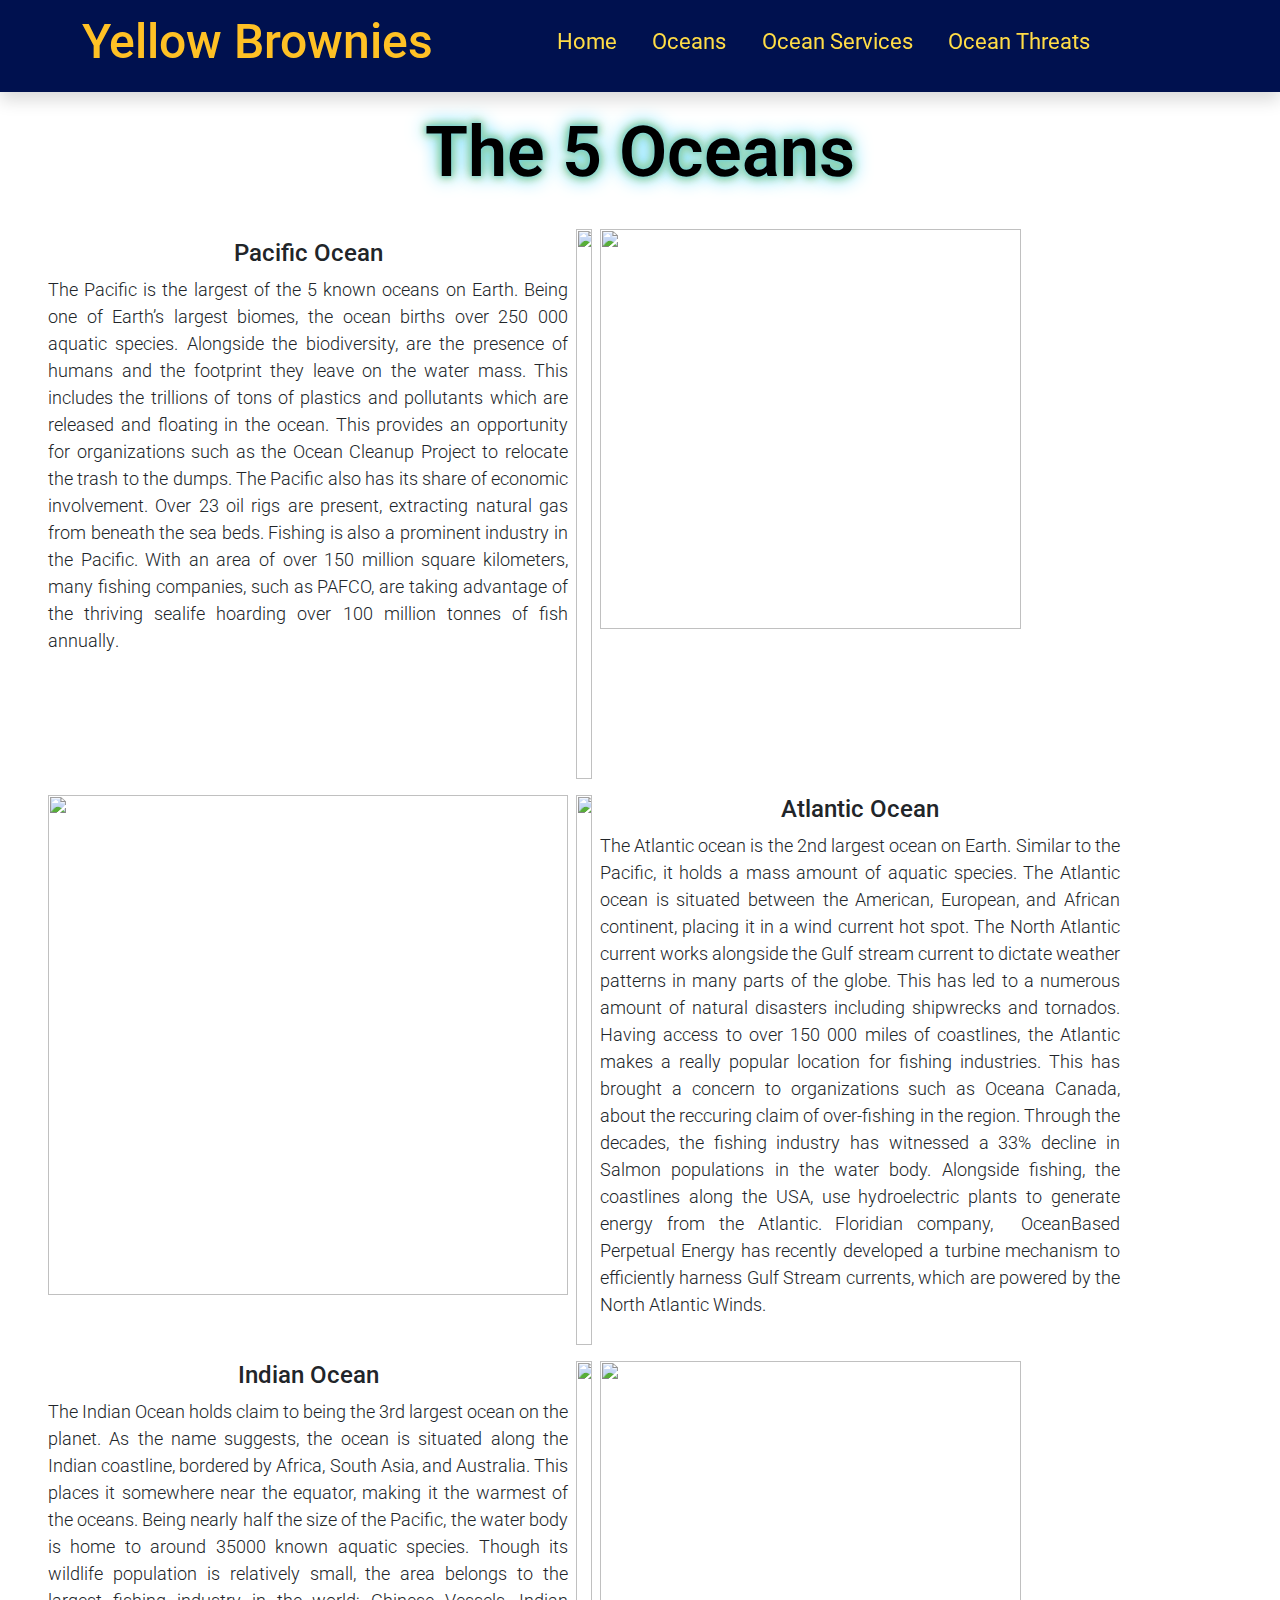
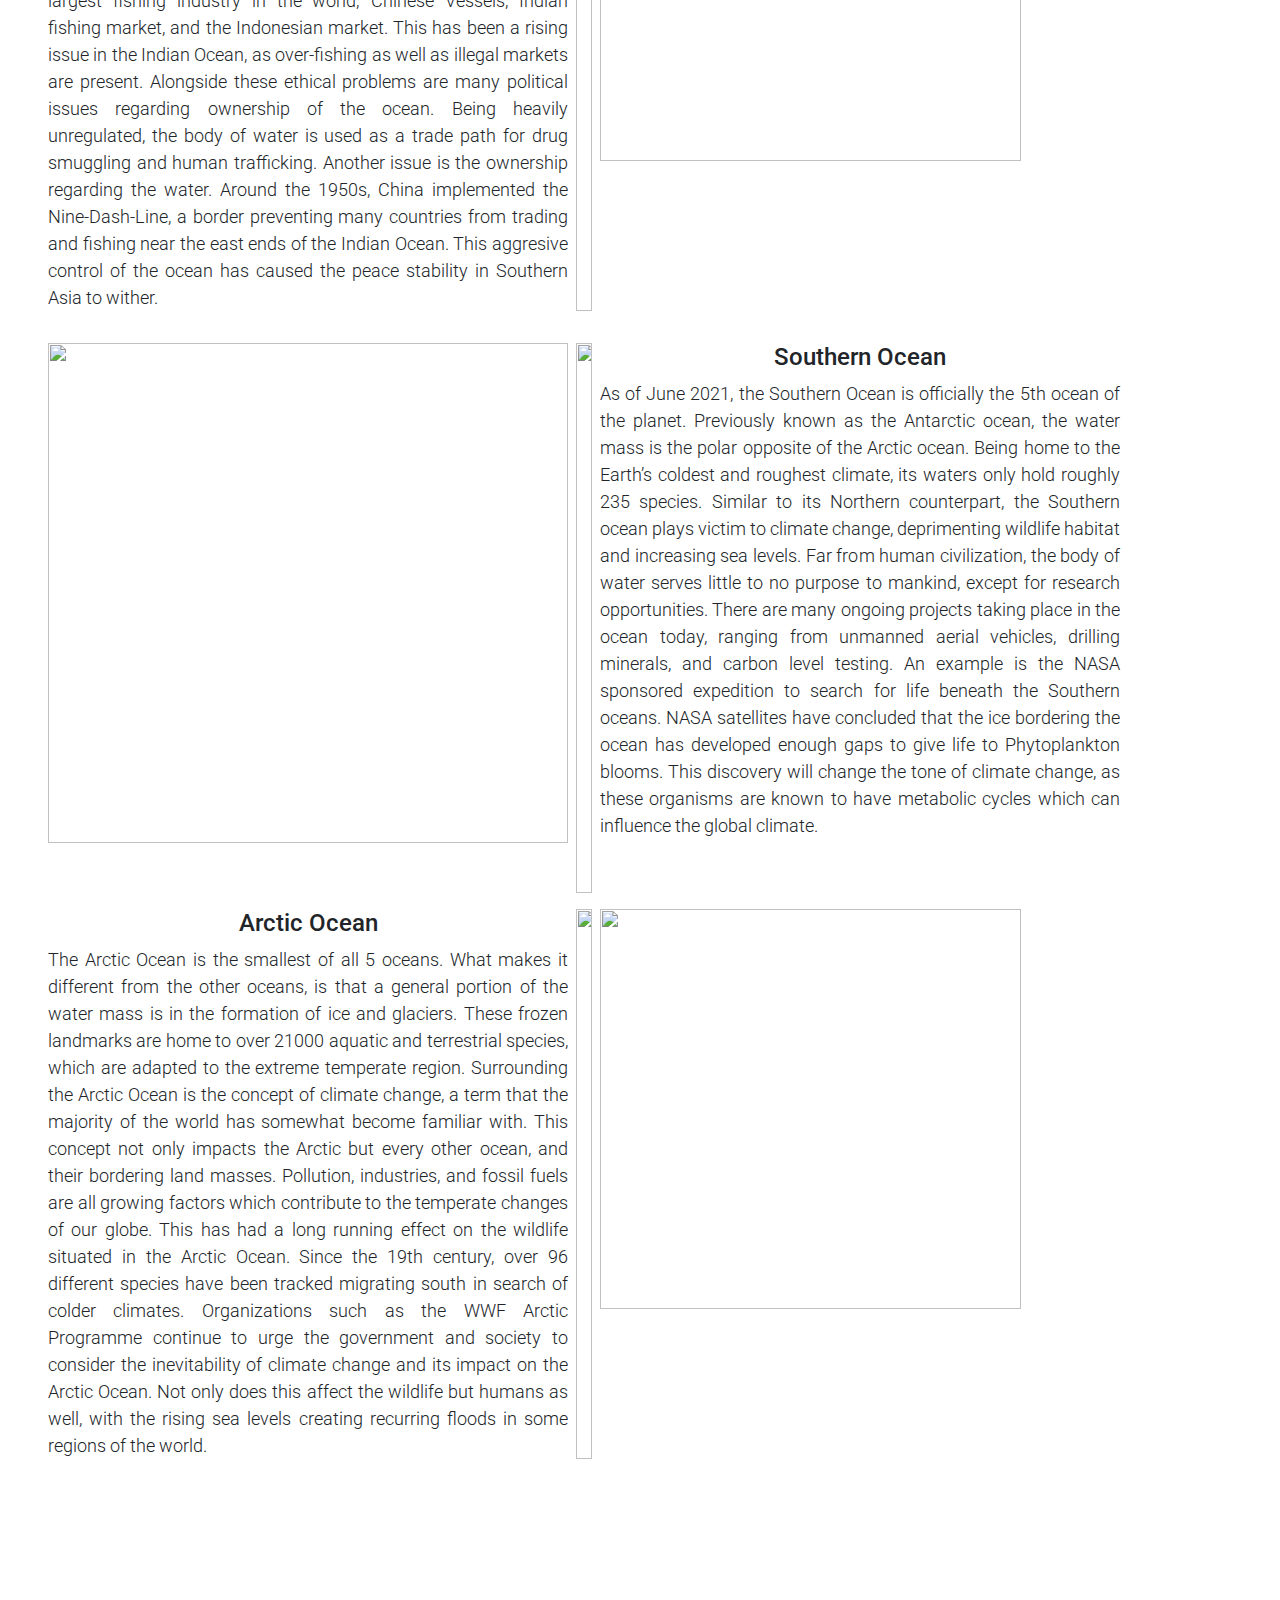
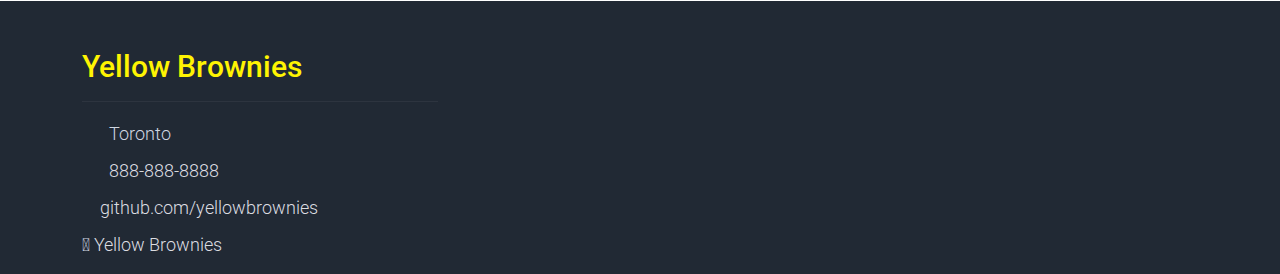
==== Ocean.html @ 95f59052 "new files" ====
<!DOCTYPE html>
<html lang="en">
<head>
    <title>Yellow Brownies</title>
    <meta charset="utf-8">
    <meta name="viewport" content="width=device-width, initial-scale=1">

    <link rel="apple-touch-icon" href="">
    <link rel="icon" type="image/x-icon" href="/assets/images/favicon.ico">

    <link rel="stylesheet" href="assets/css/bootstrap.min.css">
    <link rel="stylesheet" href="assets/css/templatemo.css">
    <link rel="stylesheet" href="assets/css/custom.css">
    <link rel="stylesheet" href="navbar.css">
    <link rel="stylesheet" href="style-detailedpage.css">


    <!-- Load fonts style after rendering the layout styles -->
    <link rel="stylesheet" href="https://fonts.googleapis.com/css2?family=Roboto:wght@100;200;300;400;500;700;900&display=swap">
    <link rel="stylesheet" href="assets/css/fontawesome.min.css">
    <script src="https://kit.fontawesome.com/2773f2591a.js" crossorigin="anonymous"></script>
</head>

<body>


    <!-- Header -->
    <nav style="background-color: 	#00114f; position:fixed; z-index: 9999; overflow: hidden; width: 100%;" class=" navbar navbar-expand-lg navbar-light shadow">
        <div class="container d-flex justify-content-between align-items-center">
            <a style="color: 	#ffc125;" class="navbar-brand shop-item-price logo h1 align-self-center" href="index.html">Yellow Brownies</a>
            <div class="align-self-center collapse navbar-collapse flex-fill  d-lg-flex justify-content-lg-between" id="templatemo_main_nav">
                <div class="flex-fill">
                    <ul class="nav navbar-nav d-flex justify-content-between mx-lg-auto">
                        <li class="nav-item">
                            <a  class=" h3 nav-link" href="index.html"> <b>Home</b></a>
                        </li>
                        <li class="nav-item">
                            <a  class=" h3 nav-link" href="Ocean.html"> <b>Oceans</b></a>
                        </li>
                        <li class="nav-item">
                            <a class=" h3 nav-link" href="Services.html"> <b>Ocean Services</b> </a>
                        </li>
                        <li class="nav-item">
                            <a class=" h3 nav-link" href="Issues.html"> <b>Ocean Threats</b> </a>
                        </li>
                    </ul>
                </div>
            </div>
        </div>
    </nav>
    <div style="padding-top: 110px;"></div>
    <h2 style=" text-align: center!important; font-size: 70px;font-weight: 600;color: #000000;text-shadow: 0px 0px 5px #6ed1ef, 0px 0px 10px #6fd5d8, 0px 0px 10px #e6c612,
    0px 0px 20px #00c3ff;">The 5 Oceans </h2><br>

    <div style="transition:margin-left .4s;margin-left:auto; margin-right:auto; max-width:1200px; padding: 10 16px!important;">
        <div style="  padding-bottom:16px!important; text-align: justify;display:block;display:table;clear:both;">
          
            <div style=" padding-top: 10px; padding-left:8px!important;float:left;width:100%; width:44%;">
            <h4 style="text-align: center;">Pacific Ocean</h6>
            <p>The Pacific is the largest of the 5 known oceans on Earth. Being one of Earth’s largest biomes, the ocean births over 250 000 aquatic species. Alongside the biodiversity, are the presence of humans and the footprint they leave on the water mass. This includes the trillions of tons of plastics and pollutants which are released and floating in the ocean. This provides an opportunity for organizations such as the Ocean Cleanup Project to relocate the trash to the dumps. The Pacific also has its share of economic involvement. Over 23 oil rigs are present, extracting natural gas from beneath the sea beds. Fishing is also a prominent industry in the Pacific. With an area of over 150 million square kilometers, many fishing companies, such as PAFCO,  are taking advantage of the thriving sealife hoarding over 100 million tonnes of fish annually<img id="Atlantic">. </p>
            </div>

            <div style="padding-left:8px!important;float:left;width:100%; width:2%;">
                <img src="/Metro//assets/images/fish (2).png"  height="550px !important" style="width:100%;">
            </div>

            <div style="padding-left:8px!important;float:left;width:100%; width:44%;">
                <img src="/Metro/assets/images/Pacific.png" height="400px"  style="width:90%">
            </div>
        </div>
    </div>   
    
    <div  style="transition:margin-left .4s;margin-left:auto; margin-right:auto; max-width:1200px; padding: 10 16px!important;">
        
        <div  style="  padding-bottom:16px!important; text-align: justify;display:block;display:table;clear:both;">
            
            <div style="padding-left:8px!important;float:left;width:100%; width:44%;">
                <img src="http://staging.uw360.asia/wp-content/uploads/2016/10/zh-map-300x300.gif" height="500px"  style="width:100%">
              </div>

            <div style="padding-left:8px!important;float:left;width:100%; width:2%;">
                <img src="/Metro//assets/images/fish (2).png"  height="550px !important" style="width:100%;">
            </div>

            <div style="padding-left:8px!important;float:left;width:100%; width:44%;">
                <h4 style="text-align: center;">Atlantic Ocean</h6>
                <p>The Atlantic ocean is the  2nd largest ocean on Earth. Similar to the Pacific, it holds a mass amount of aquatic species. The Atlantic ocean is situated between the American, European, and African continent, placing it in a wind current hot spot. The North Atlantic current works alongside the Gulf stream current to dictate weather patterns in many parts of the globe. This has led to a numerous amount of natural disasters including shipwrecks and tornados. Having access to over 150 000 miles of coastlines, the Atlantic makes a really popular location for fishing industries. This has brought a concern to organizations such as Oceana Canada, about the reccuring claim of over-fishing in the region. Through the decades, the fishing industry has witnessed a 33% decline in Salmon populations in the water body. Alongside fishing, the coastlines along the USA, use hydroelectric plants to generate energy from the Atlantic. Floridian company, <img id="Indian"> OceanBased Perpetual Energy has recently developed a turbine mechanism to efficiently harness Gulf Stream currents, which are powered by the North Atlantic Winds.</p>
            </div>
        </div>
    </div>

    <div style="transition:margin-left .4s;margin-left:auto; margin-right:auto; max-width:1200px; padding: 10 16px!important;">
        <div style="  padding-bottom:16px!important; text-align: justify;display:block;display:table;clear:both;">
          
            <div  style="padding-left:8px!important;float:left;width:100%; width:44%;">
            <h4 style="text-align: center;">Indian Ocean</h6>
            <p>The Indian Ocean holds claim to being the 3rd largest ocean on the planet. As the name suggests, the ocean is situated along the Indian coastline, bordered by Africa, South Asia, and Australia. This places it somewhere near the equator, making it the warmest of the oceans. Being nearly half the size of the Pacific, the water body is home to around 35000 known aquatic species. Though its wildlife population is relatively small, the area belongs to the largest fishing industry in the world; Chinese Vessels, Indian fishing market, and the Indonesian market. This has been a rising issue in the Indian Ocean, as over-fishing as well as illegal markets are present. Alongside these ethical problems are many political issues regarding ownership of the ocean. Being heavily unregulated, the body of water is used as a trade path for drug smuggling and human trafficking. Another issue is the ownership regarding the water. Around the 1950s, China implemented the Nine-Dash-Line<img id="Southern">, a border preventing many countries from trading and fishing near the east ends of the Indian Ocean. This aggresive control of the ocean has caused the peace stability in Southern Asia to wither.            </p>
            </div>

            <div style="padding-left:8px!important;float:left;width:100%; width:2%;">
                <img src="/Metro//assets/images/fish (2).png"  height="550px !important" style="width:100%;">
            </div>

            <div style="padding-left:8px!important;float:left;width:100%; width:44%;">
                <img src="http://staging.uw360.asia/wp-content/uploads/2016/10/xo-map-300x300.gif" height="400px"  style="width:90%">
            </div>
        </div>
    </div>   

    <div style="transition:margin-left .4s;margin-left:auto; margin-right:auto; max-width:1200px; padding: 10 16px!important;">
        
        <div id="Southern" style="  padding-bottom:16px!important; text-align: justify;display:block;display:table;clear:both;">
            
            <div style="padding-left:8px!important;float:left;width:100%; width:44%;">
                <img src="http://staging.uw360.asia/wp-content/uploads/2016/10/oo-map-300x300.gif" height="500px"  style="width:100%">
              </div>

            <div style="padding-left:8px!important;float:left;width:100%; width:2%;">
                <img src="/Metro//assets/images/fish (2).png"  height="550px !important" style="width:100%;">
            </div>

            <div style="padding-left:8px!important;float:left;width:100%; width:44%;">
                <h4 style="text-align: center;">Southern Ocean</h6>
                <p>As of June 2021, the Southern Ocean is officially the 5th ocean of the planet. Previously known as the Antarctic ocean, the water mass is the polar opposite of the Arctic ocean. Being home to the Earth’s coldest and roughest climate, its waters only hold roughly 235 species. Similar to its Northern counterpart, the Southern ocean plays victim to climate change, deprimenting wildlife habitat and increasing sea levels. Far from human civilization, the body of water serves little to no purpose to mankind, except for research opportunities. There are many ongoing projects taking place in the ocean today, ranging from unmanned aerial vehicles, drilling minerals, and carbon level testing. An example is the NASA sponsored expedition to search for life beneath the Southern oceans. NASA satellites have concluded that the ice bordering the ocean has developed enough gaps to give life to Phytoplankton blooms. <img id="Arctic">This discovery will change the tone of climate change, as these organisms are known to have metabolic cycles which can influence the global climate.</p>
            </div>
        </div>
    </div>    
    <div style="transition:margin-left .4s;margin-left:auto; margin-right:auto; max-width:1200px; padding: 10 16px!important;">
        <div style="  padding-bottom:16px!important; text-align: justify;display:block;display:table;clear:both;">
          
            <div id="Arctic" style="padding-left:8px!important;float:left;width:100%; width:44%;">
            <h4 style="text-align: center;">Arctic Ocean</h6>
            <p>The Arctic Ocean is the smallest of all 5 oceans. What makes it different from the other oceans, is that a general portion of the water mass is in the formation of ice and glaciers. These frozen landmarks are home to over 21000 aquatic and terrestrial species, which are adapted to the extreme temperate region. Surrounding the Arctic Ocean is the concept of climate change, a term that the majority of the world has somewhat become familiar with. This concept not only impacts the Arctic but every other ocean, and their bordering land masses. Pollution, industries, and fossil fuels are all growing factors which contribute to the temperate changes of our globe. This has had a long running effect on the wildlife situated in the Arctic Ocean. Since the 19th century, over 96 different species have been tracked migrating south in search of colder climates. Organizations such as the WWF Arctic Programme continue to urge the government and society to consider the inevitability of climate change and its impact on the Arctic Ocean. Not only does this affect the wildlife but humans as well, with the rising sea levels creating recurring floods in some regions of the world. 
            </p>
            </div>

            <div style="padding-left:8px!important;float:left;width:100%; width:2%;">
                <img src="/Metro//assets/images/fish (2).png"  height="550px !important" style="width:100%;">
            </div>

            <div style="padding-left:8px!important;float:left;width:100%; width:44%;">
                <img src="http://staging.uw360.asia/wp-content/uploads/2016/10/xq-map-300x300.gif" height="400px"  style="width:90%">
            </div>
        </div>
    </div>   
  
    
    <!-- Close Header -->
    <!-- idk  -->
    <div style="padding-top: 110px;"></div>
    



    <!-- Start Footer -->
    <footer style=" bottom: 0!important; margin: 0!important; " class="bg-dark" id="tempaltemo_footer">
        <div style="padding-bottom: 0;" class="container">
            <div class="row">

                <div class="col-md-4 pt-5">
                    <h2 class="h2 border-bottom pb-3 border-light logo" style="color: #fff402;">Yellow Brownies
                    </h2>
                    <ul class="list-unstyled text-light footer-link-list">
                        <li>
                            <i class="fas fa-map-marker-alt fa-fw"></i>
                            Toronto
                        </li>
                        <li>
                            <i class="fa fa-phone fa-fw"></i>
                            <a class="text-decoration-none" href="">888-888-8888</a>
                        </li>
                        <li>
                            <i class="fa fa-github"></i>
                            <a class="text-decoration-none" href="https://github.com/yellowbrownies">github.com/yellowbrownies</a>
                        </li>
                        <li>
                            <i class="fa-solid fa-otter" style="color: #cfd6e1;"></i>
                            <a class="text-decoration-none" href="">Yellow Brownies</a>
                        </li>
                        
                    </ul>
                </div>
    </footer>
    <!-- End Footer -->

    <!-- Start Script -->
    <script src="assets/js/jquery-1.11.0.min.js"></script>
    <script src="assets/js/jquery-migrate-1.2.1.min.js"></script>
    <script src="assets/js/bootstrap.bundle.min.js"></script>
    <script src="assets/js/templatemo.js"></script>
    <script src="assets/js/custom.js"></script>
    <script src="./js/index.js"></script>
    <!-- End Script -->
</body>

</html>
---- assets/css/templatemo.css ----
/*

TemplateMo 559 Zay Shop

https://templatemo.com/tm-559-zay-shop

---------------------------------------------
Table of contents
------------------------------------------------
1. Typography
2. General
3. Nav
4. Hero Carousel
5. Accordion
6. Shop
7. Product
8. Carousel Hero
9. Carousel Brand
10. Services
11. Contact map
12. Footer
13. Small devices (landscape phones, 576px and up)
14. Medium devices (tablets, 768px and up)
15. Large devices (desktops, 992px and up)
16. Extra large devices (large desktops, 1200px and up)
--------------------------------------------- */




/* Typography */
body, ul, li, p, a, label, input, div {
  font-family: 'Roboto', sans-serif;
  font-size: 18px !important;
  font-weight: 300 !important;
}
.h1 {
  font-family: 'Roboto', sans-serif;
  font-size: 48px !important;
  font-weight: 200 !important;
}
.h2 {
  font-family: 'Roboto', sans-serif;
  font-size: 30px !important;
  font-weight: 300;
}
.h3 {
  font-family: 'Roboto', sans-serif;
  font-size: 22px !important;
}
/* General */
.logo { font-weight: 500 !important;}
.text-warning {  color: #ede861 !important;}
.text-muted { color: #bcbcbc !important;}
.text-success { color: #59ab6e !important;}
.text-light { color: #cfd6e1 !important;}
.bg-dark { background-color: #212934 !important;}
.bg-light { background-color: #e9eef5 !important;}
.bg-black { background-color: #1d242d !important;}
.bg-success { background-color: #59ab6e !important;}
.btn-success {
  background-color: #59ab6e !important;
  border-color: #56ae6c !important;
}
.pagination .page-link:hover {color: #000;}
.pagination .page-link:hover, .pagination .page-link.active {
  background-color: #69bb7e;
  color: #fff;
}
/* Nav */
#templatemo_nav_top { min-height: 40px;}
#templatemo_nav_top * { font-size: .9em !important;}
#templatemo_main_nav a { color: 	#FFDC46;}
#templatemo_main_nav a:hover { color: #f2e9bd;}
#templatemo_main_nav .navbar .nav-icon { margin-right: 20px;}

/* Hero Carousel */
#template-mo-zay-hero-carousel { background: #efefef !important;}
/* Accordion */
.templatemo-accordion a { color: #000;}
.templatemo-accordion a:hover { color: #333d4a;}
/* Shop */
.shop-top-menu a:hover { color: #69bb7e !important;}
/* Product */
.product-wap { box-shadow: 0px 5px 10px 0px rgba(0, 0, 0, 0.10);}
.product-wap .product-color-dot.color-dot-red { background:#f71515;}
.product-wap .product-color-dot.color-dot-blue { background:#6db4fe;}
.product-wap .product-color-dot.color-dot-black { background:#000000;}
.product-wap .product-color-dot.color-dot-light { background:#e0e0e0;}
.product-wap .product-color-dot.color-dot-green { background:#0bff7e;}
.card.product-wap .card .product-overlay {
  background: rgba(0,0,0,.2);
  visibility: hidden;
  opacity: 0;
  transition: .3s;
}
.card.product-wap:hover .card .product-overlay {
  visibility: visible;
  opacity: 1;
}
.card.product-wap a { color: #000;}
#carousel-related-product .slick-slide:focus { outline: none !important;}
#carousel-related-product .slick-dots li button:before {
  font-size: 15px;
  margin-top: 20px;
}
/* Brand */
.brand-img {
  filter: grayscale(100%);
  opacity: 0.5;
  transition: .5s;
}
.brand-img:hover {
  filter: grayscale(0%);
  opacity: 1;
}
/* Carousel Hero */
#template-mo-zay-hero-carousel .carousel-indicators li {
  margin-top: -50px;
  background-color: #59ab6e;
}
#template-mo-zay-hero-carousel .carousel-control-next i,
#template-mo-zay-hero-carousel .carousel-control-prev i {
  color: #59ab6e !important;
  font-size: 2.8em !important;
}
/* Carousel Brand */
.tempaltemo-carousel .h1 {
  font-size: .5em !important;
  color: #000 !important;
}
/* Services */
.services-icon-wap {transition: .3s;}
.services-icon-wap:hover, .services-icon-wap:hover i {color: #fff;}
.services-icon-wap:hover {background: #dc3545;}
/* Contact map */
.leaflet-control a, .leaflet-control { font-size: 10px !important;}
.form-control { border: 1px solid #e8e8e8;}
/* Footer */
#tempaltemo_footer a { color: #dcdde1;}
#tempaltemo_footer a:hover { color: #68bb7d;}
#tempaltemo_footer ul.footer-link-list li { padding-top: 10px;}
#tempaltemo_footer ul.footer-icons li {
  width: 2.6em;
  height: 2.6em;
  line-height: 2.6em;
}
#tempaltemo_footer ul.footer-icons li:hover {
  background-color: #cfd6e1;
  transition: .5s;
}
#tempaltemo_footer ul.footer-icons li:hover i {
  color: #212934;
  transition: .5s;
}
#tempaltemo_footer .border-light { border-color: #2d343f !important;}
/*
// Extra small devices (portrait phones, less than 576px)
// No media query since this is the default in Bootstrap
*/
/* Small devices (landscape phones, 576px and up)*/
.product-wap .h3, .product-wap li, .product-wap i, .product-wap p {
  font-size: 12px !important;
}
.product-wap .product-color-dot {
  width: 6px;
  height: 6px;
}

@media (min-width: 576px) {
  .tempaltemo-carousel .h1 { font-size: 1em !important;}
}

/*// Medium devices (tablets, 768px and up)*/
@media (min-width: 768px) {
  #templatemo_main_nav .navbar-nav {max-width: 450px;}
 }

/* Large devices (desktops, 992px and up)*/
@media (min-width: 992px) {
  #templatemo_main_nav .navbar-nav {max-width: 550px;}
  #template-mo-zay-hero-carousel .carousel-item {min-height: 30rem !important;}
  .product-wap .h3, .product-wap li, .product-wap i, .product-wap p {font-size: 18px !important;}
  .product-wap .product-color-dot {
    width: 12px;
    height: 12px;
  }
}

/* Extra large devices (large desktops, 1200px and up)*/
@media (min-width: 1200px) {}
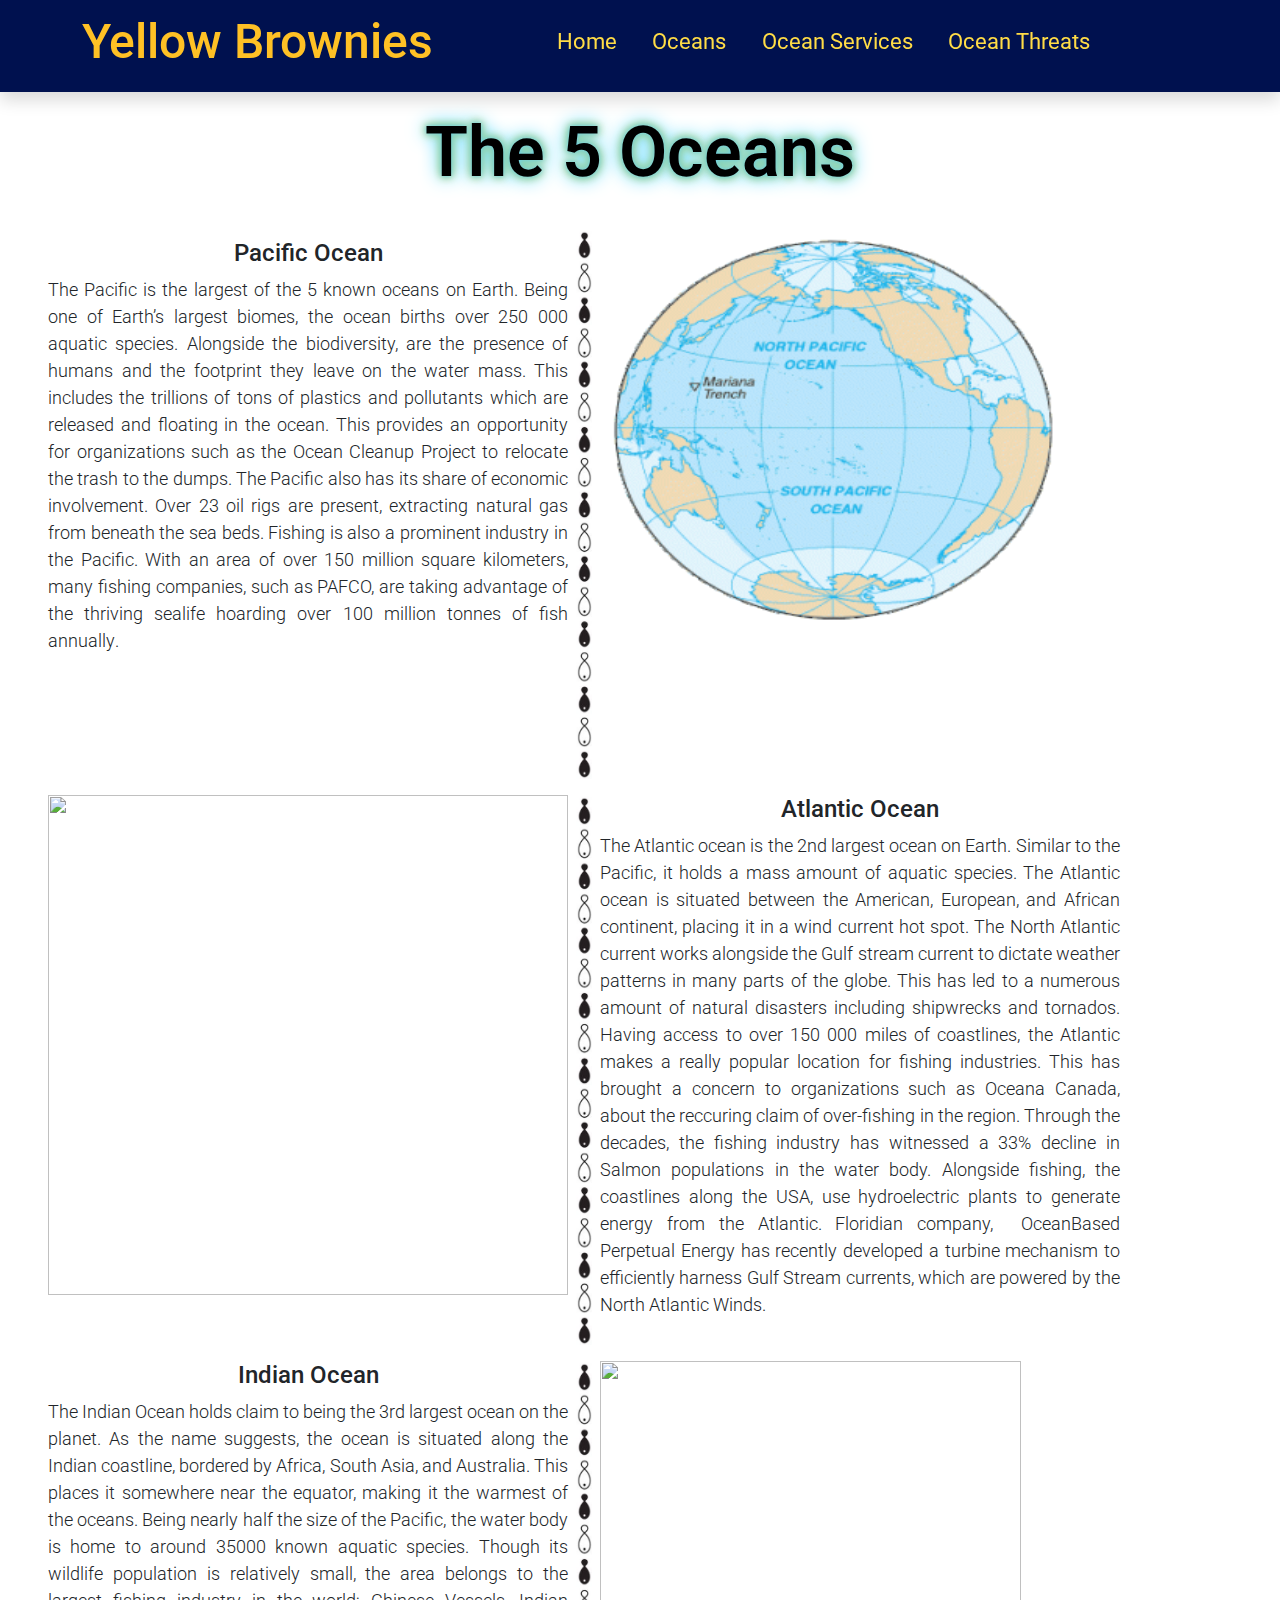
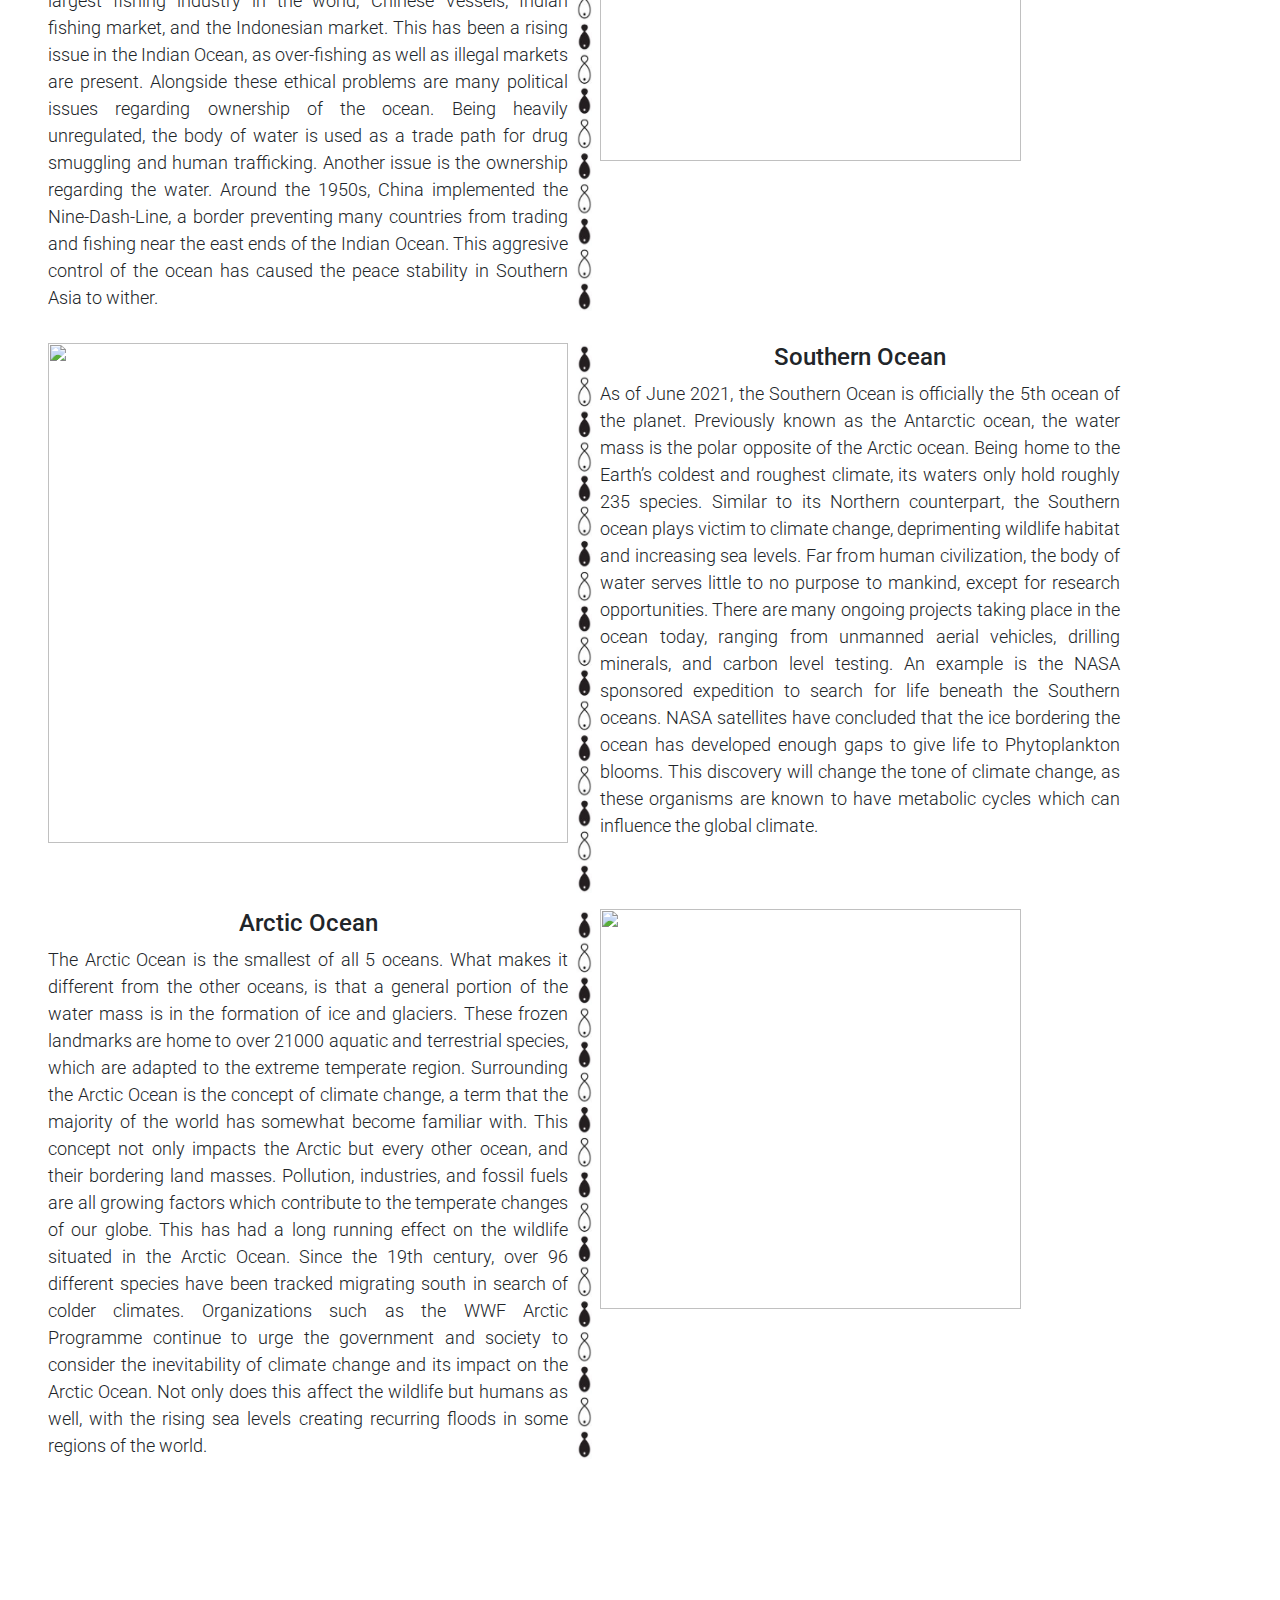
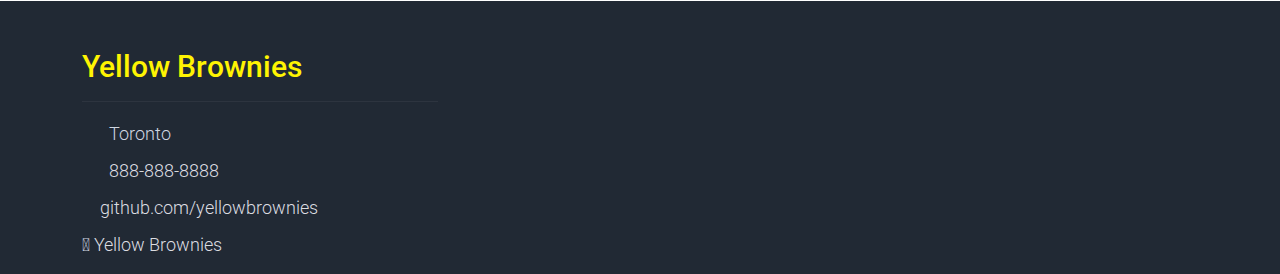
==== commit 844900f9: "fixed" ====
--- a/Ocean.html
+++ b/Ocean.html
@@ -61,11 +61,11 @@
             </div>
 
             <div style="padding-left:8px!important;float:left;width:100%; width:2%;">
-                <img src="/Metro//assets/images/fish (2).png"  height="550px !important" style="width:100%;">
+                <img src="/assets/images/fish (2).png"  height="550px !important" style="width:100%;">
             </div>
 
             <div style="padding-left:8px!important;float:left;width:100%; width:44%;">
-                <img src="/Metro/assets/images/Pacific.png" height="400px"  style="width:90%">
+                <img src="/assets/images/Pacific.png" height="400px"  style="width:90%">
             </div>
         </div>
     </div>   
@@ -79,7 +79,7 @@
               </div>
 
             <div style="padding-left:8px!important;float:left;width:100%; width:2%;">
-                <img src="/Metro//assets/images/fish (2).png"  height="550px !important" style="width:100%;">
+                <img src="/assets/images/fish (2).png"  height="550px !important" style="width:100%;">
             </div>
 
             <div style="padding-left:8px!important;float:left;width:100%; width:44%;">
@@ -98,7 +98,7 @@
             </div>
 
             <div style="padding-left:8px!important;float:left;width:100%; width:2%;">
-                <img src="/Metro//assets/images/fish (2).png"  height="550px !important" style="width:100%;">
+                <img src="/assets/images/fish (2).png"  height="550px !important" style="width:100%;">
             </div>
 
             <div style="padding-left:8px!important;float:left;width:100%; width:44%;">
@@ -116,7 +116,7 @@
               </div>
 
             <div style="padding-left:8px!important;float:left;width:100%; width:2%;">
-                <img src="/Metro//assets/images/fish (2).png"  height="550px !important" style="width:100%;">
+                <img src="/assets/images/fish (2).png"  height="550px !important" style="width:100%;">
             </div>
 
             <div style="padding-left:8px!important;float:left;width:100%; width:44%;">
@@ -135,7 +135,7 @@
             </div>
 
             <div style="padding-left:8px!important;float:left;width:100%; width:2%;">
-                <img src="/Metro//assets/images/fish (2).png"  height="550px !important" style="width:100%;">
+                <img src="/assets/images/fish (2).png"  height="550px !important" style="width:100%;">
             </div>
 
             <div style="padding-left:8px!important;float:left;width:100%; width:44%;">
